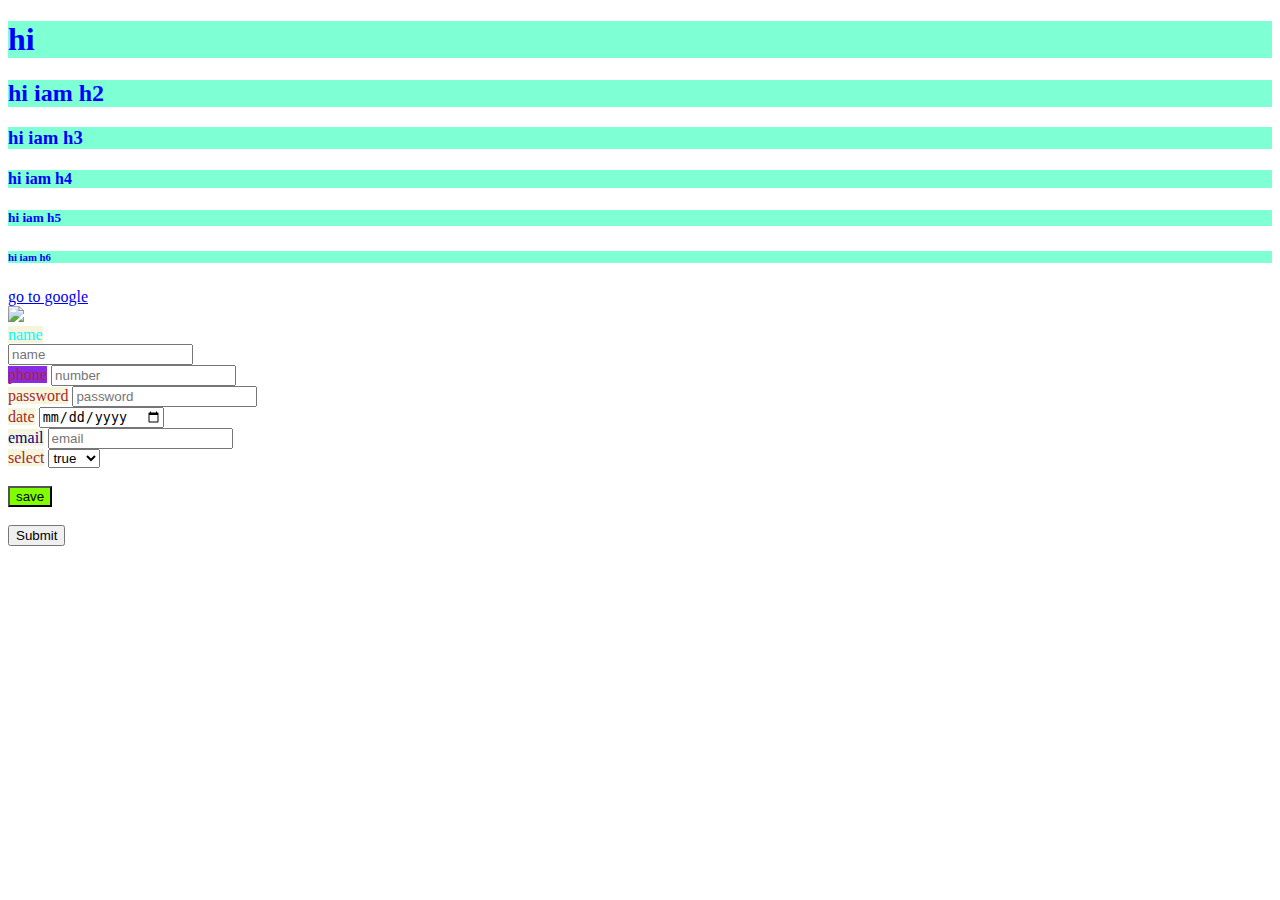
==== index.html @ 4ff0b3e4 "working in the body and applying the style properties and the difference between id and class" ====
<!DOCTYPE html>
<html lang="en">
<head>
    <meta charset="UTF-8">
    <meta name="viewport" content="width=device-width, initial-scale=1.0">
    <meta http-equiv="X-UA-Compatible" content="ie=edge">
    <title>Document</title>
    <style>
    label{color:brown;
    backface-visibility: visible;
    background-color: beige;
    }
    .title{background-color: aquamarine;
    color: blue;
    font: 100;
    }
    #h3style{
        color: black;
        background-color: deeppink;
    }
    </style>
      
</head>
<body>
        <h1 class="title">hi </h1>
        <h2 class="title">hi iam h2</h2>
        <h3 id="#h3style" class="title">hi iam h3</h3>
        <h4  class="title" >hi iam h4</h4>
        <h5 class="title" >hi iam h5</h5>
        <h6 class="title">hi  iam  h6</h6>
        <a href="https//www.google.com" target="blank" >go to google</a>
        <br>
        <img src="https://www.google.com/imgres?imgurl=https://4.bp.blogspot.com/-n6o2IBCIYc4/V3-vo8UEhII/AAAAAAAADsA/cZzCnErbxJMsftsDKA83NGfc6g1PzEU1QCLcB/s1600/itsnotserious-birthday.jpg&imgrefurl=http://www.itsnotserious.co.uk/2016/07/happy-birthday-to-me.html&h=643&w=640&tbnid=K91fMX5k_6z0JM&tbnh=225&tbnw=224&usg=AI4_-kRrgYxl_W2x5twEB-HN5UtXhVeFtQ&vet=1&docid=Kmq4KPXwOidclM">
        <br>
    <label for="name" style="color: aqua">name </label>
    <br>
    <input type="text" name="name" placeholder="name">  
    <br>
    <label for="phone" style="background-color: blueviolet">phone</label>
    <input type="number" name="phone" placeholder="number">
    <br>
    <label for="password">password</label>
    <input type="password" name="password" placeholder="password" >
    <br>
    <label for="date">date</label>
    <input type="date" name="date" id="" >
    <br>
    <label for="email" style="color: darkblue">email</label>
    <input type="email" name="emali" id="" placeholder="email">
    <br>
    <label for="select">select</label>
    <select name="select" id="">
        <option value="true">true</option>
        <option value="false">false</option>
        <option value="none">none</option>
    </select>
    <br>
    <br>
    <button style="background-color: chartreuse">save </button>
    <br>
    <br>
    <input type="submit">

    
</body>
</html>
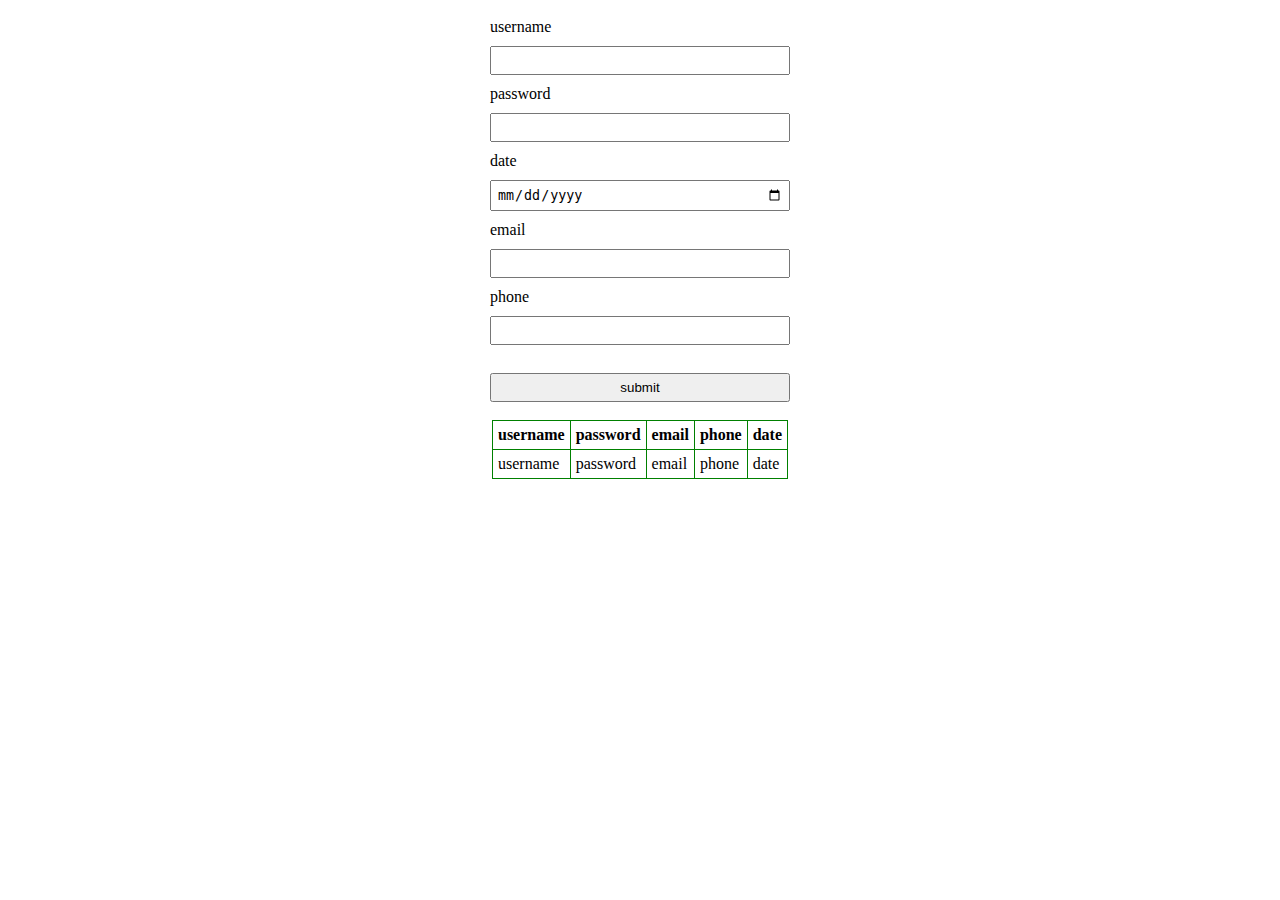
==== commit 66355348: "Update index.html" ====
--- a/index.html
+++ b/index.html
@@ -1,4 +1,4 @@
-<!DOCTYPE html>
+<!-- <!DOCTYPE html>
 <html lang="en">
 <head>
     <meta charset="UTF-8">
@@ -63,4 +63,83 @@
 
     
 </body>
+</html> -->
+
+<!DOCTYPE html>
+<html lang="en">
+<head>
+    <meta charset="UTF-8">
+    <meta name="viewport" content="width=device-width, initial-scale=1.0">
+    <meta http-equiv="X-UA-Compatible" content="ie=edge">
+    <title>Document</title>
+
+
+    <style>
+       form{
+           display: flex;
+         flex-direction: column;
+         width: 300px;
+         margin: 0 auto;
+
+       }
+       label{
+           margin-top:10px;
+       }
+       
+       input{
+           margin-top:10px;
+           padding:5px;
+       }
+       button{
+           margin-top:10px;
+           padding:5px;
+       }
+       table{
+           margin: 0 auto;
+           border-collapse: collapse;
+           border: 1px solid blue;
+       }
+
+       th,td{
+           border: 1px solid green;
+           padding: 5px;
+       }
+    </style>
+</head>
+<body>
+  <form >
+        <label for="username">username</label>   
+        <input type="text">
+        <label for="password">password</label>
+        <input type="password" name="password
+        " id="">
+        <label for="date">date</label>
+        <input type="date" name="date" id="">
+        <label for="email">email</label>
+        <input type="email" >
+        <label for="phone">phone</label>
+        <input type="phone" name="phone" id="">
+        <br>
+        <button type="submit">submit</button>
+        <br>
+  </form>
+
+  <table>
+        <tr>
+            <th>username</th>
+            <th>password</th>
+            <th>email</th>
+            <th>phone</th>
+            <th>date</th>
+        </tr>
+        <tr>
+            <td>username</td>
+            <td>password</td>
+            <td>email</td>
+            <td>phone</td>
+            <td>date</td>
+     </tr>
+   </table>
+
+</body>
 </html>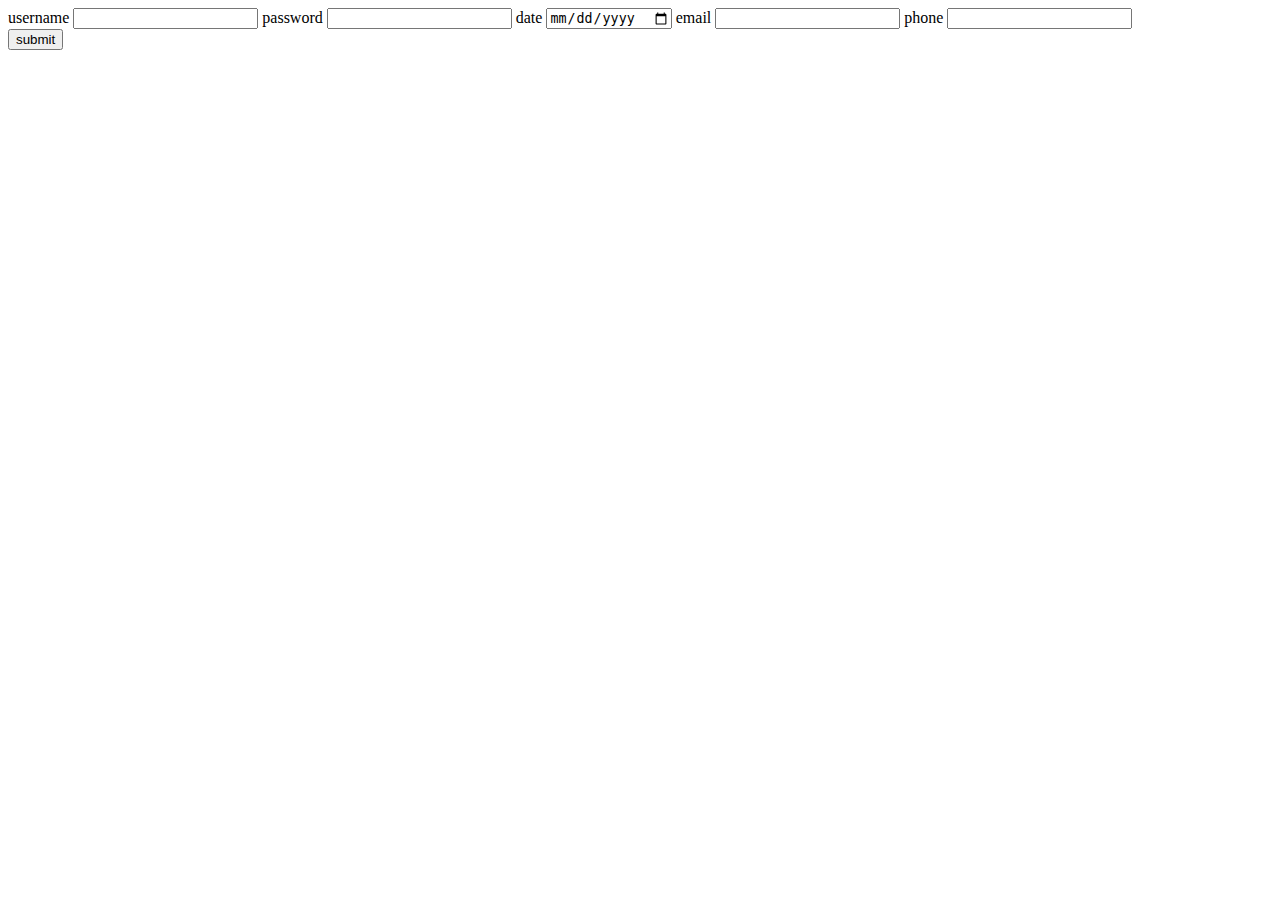
==== commit 0a6e7d9c: "merge cells" ====
--- a/index.html
+++ b/index.html
@@ -71,40 +71,10 @@
     <meta charset="UTF-8">
     <meta name="viewport" content="width=device-width, initial-scale=1.0">
     <meta http-equiv="X-UA-Compatible" content="ie=edge">
-    <title>Document</title>
+    <title>home</title>
 
+<link rel="stylesheet" href="./css/table.css">
 
-    <style>
-       form{
-           display: flex;
-         flex-direction: column;
-         width: 300px;
-         margin: 0 auto;
-
-       }
-       label{
-           margin-top:10px;
-       }
-       
-       input{
-           margin-top:10px;
-           padding:5px;
-       }
-       button{
-           margin-top:10px;
-           padding:5px;
-       }
-       table{
-           margin: 0 auto;
-           border-collapse: collapse;
-           border: 1px solid blue;
-       }
-
-       th,td{
-           border: 1px solid green;
-           padding: 5px;
-       }
-    </style>
 </head>
 <body>
   <form >
@@ -124,22 +94,6 @@
         <br>
   </form>
 
-  <table>
-        <tr>
-            <th>username</th>
-            <th>password</th>
-            <th>email</th>
-            <th>phone</th>
-            <th>date</th>
-        </tr>
-        <tr>
-            <td>username</td>
-            <td>password</td>
-            <td>email</td>
-            <td>phone</td>
-            <td>date</td>
-     </tr>
-   </table>
-
+ 
 </body>
 </html>--- a/css/table.css
+++ b/css/table.css
@@ -0,0 +1,17 @@
+
+
+#maintable{
+    width: 100%;
+    margin: 0 auto;
+    border-collapse: collapse;
+    border: 1px solid blue;
+}
+
+#maintable th,td{
+    border: 1px solid green;
+    padding: 5px;
+    color: blue;
+    font-family: 'Courier New', Courier, monospace;
+   text-align: center; 
+    
+}